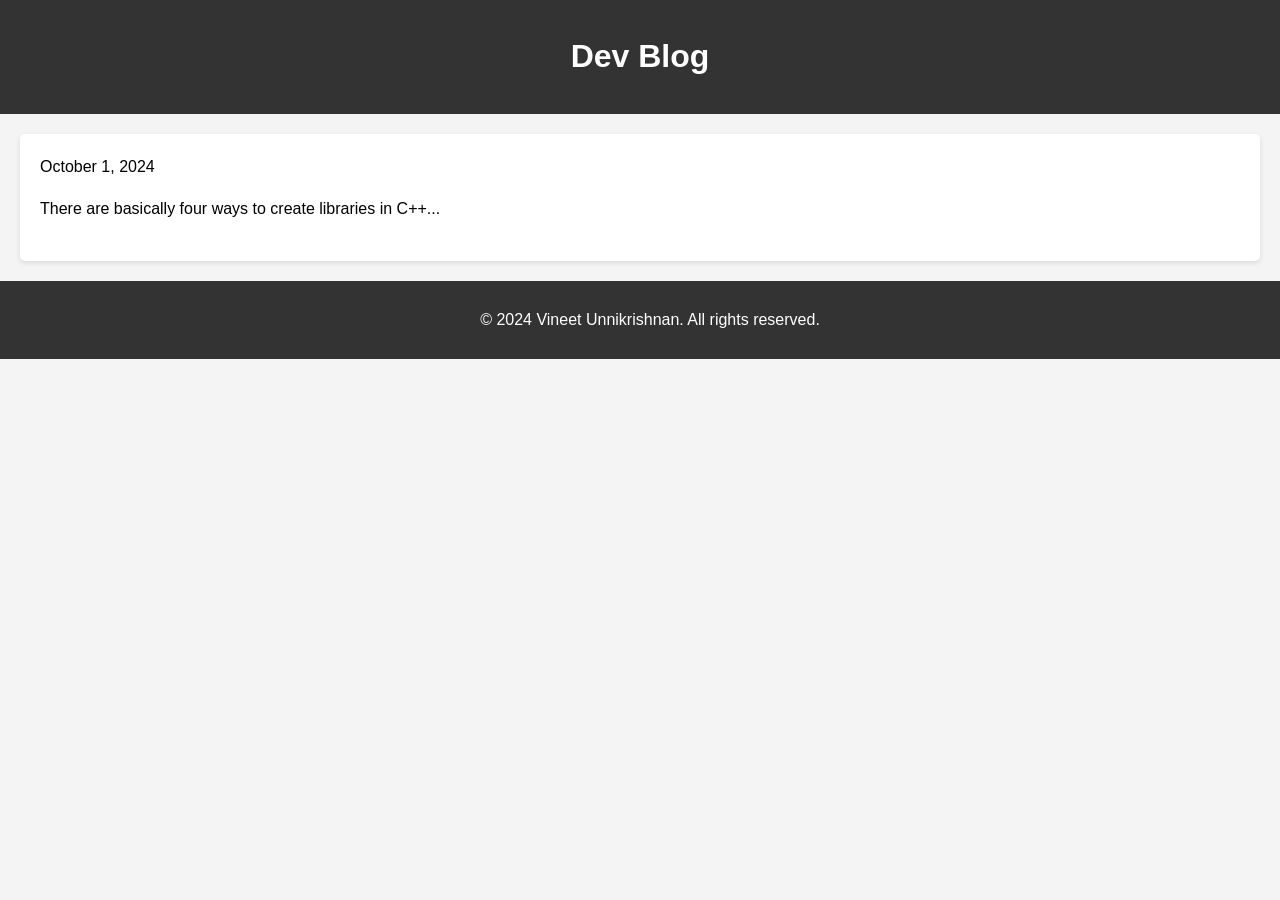
==== post1.html @ 4413e06b "Revamped the blog design" ====
<!DOCTYPE html>
<html lang="en">
    <head>
        <meta charset="UTF-8" />
        <meta name="viewport" content="width=device-width, initial-scale=1.0" />
        <title>Vineet Unnikrishnan's Blog</title>
        <link rel="stylesheet" href="styles.css" />
    </head>
    <body>
        <header>
            <h1>Dev Blog</h1>
        </header>

        <section class="blog-posts">
            <article>
                <time datetime="2024-10-01">October 1, 2024</time>
                <p>
                    There are basically four ways to create libraries in C++...
                </p>
            </article>

            <!--<article>
                <h3><a href="post2.html">Blog Post Title 2</a></h3>
                <time datetime="2024-09-25">September 25, 2024</time>
                <p>
                    Snippet of the second blog post goes here. A brief overview
                    to attract readers.
                </p>
            </article>-->

            <!-- Add more articles as needed -->
        </section>

        <footer>
            <p>&copy; 2024 Vineet Unnikrishnan. All rights reserved.</p>
        </footer>
    </body>
</html>
---- styles.css ----
body {
    font-family: Arial, sans-serif;
    line-height: 1.6;
    margin: 0;
    padding: 0;
    background-color: #f4f4f4;
}

header {
    background: #333;
    color: #fff;
    padding: 10px 0;
    text-align: center;
}

.about {
    display: flex;
    align-items: center;
    padding: 20px;
    background: #fff;
    margin: 20px;
    border-radius: 5px;
    box-shadow: 0 2px 5px rgba(0, 0, 0, 0.1);
}

.about img {
    width: 200px;
    height: 150px;
    border-radius: 50%;
    margin-right: 20px;
}

.blog-posts {
    padding: 20px;
    background: #fff;
    margin: 20px;
    border-radius: 5px;
    box-shadow: 0 2px 5px rgba(0, 0, 0, 0.1);
}

.blog-posts h2 {
    margin-top: 0;
}

.blog-posts article {
    margin-bottom: 20px;
}

.blog-posts h3 a {
    text-decoration: none;
    color: #333;
}

.blog-posts h3 a:hover {
    text-decoration: underline;
}

footer {
    text-align: center;
    padding: 10px;
    background: #333;
    color: #fff;
    position: relative;
    bottom: 0;
    width: 100%;
}
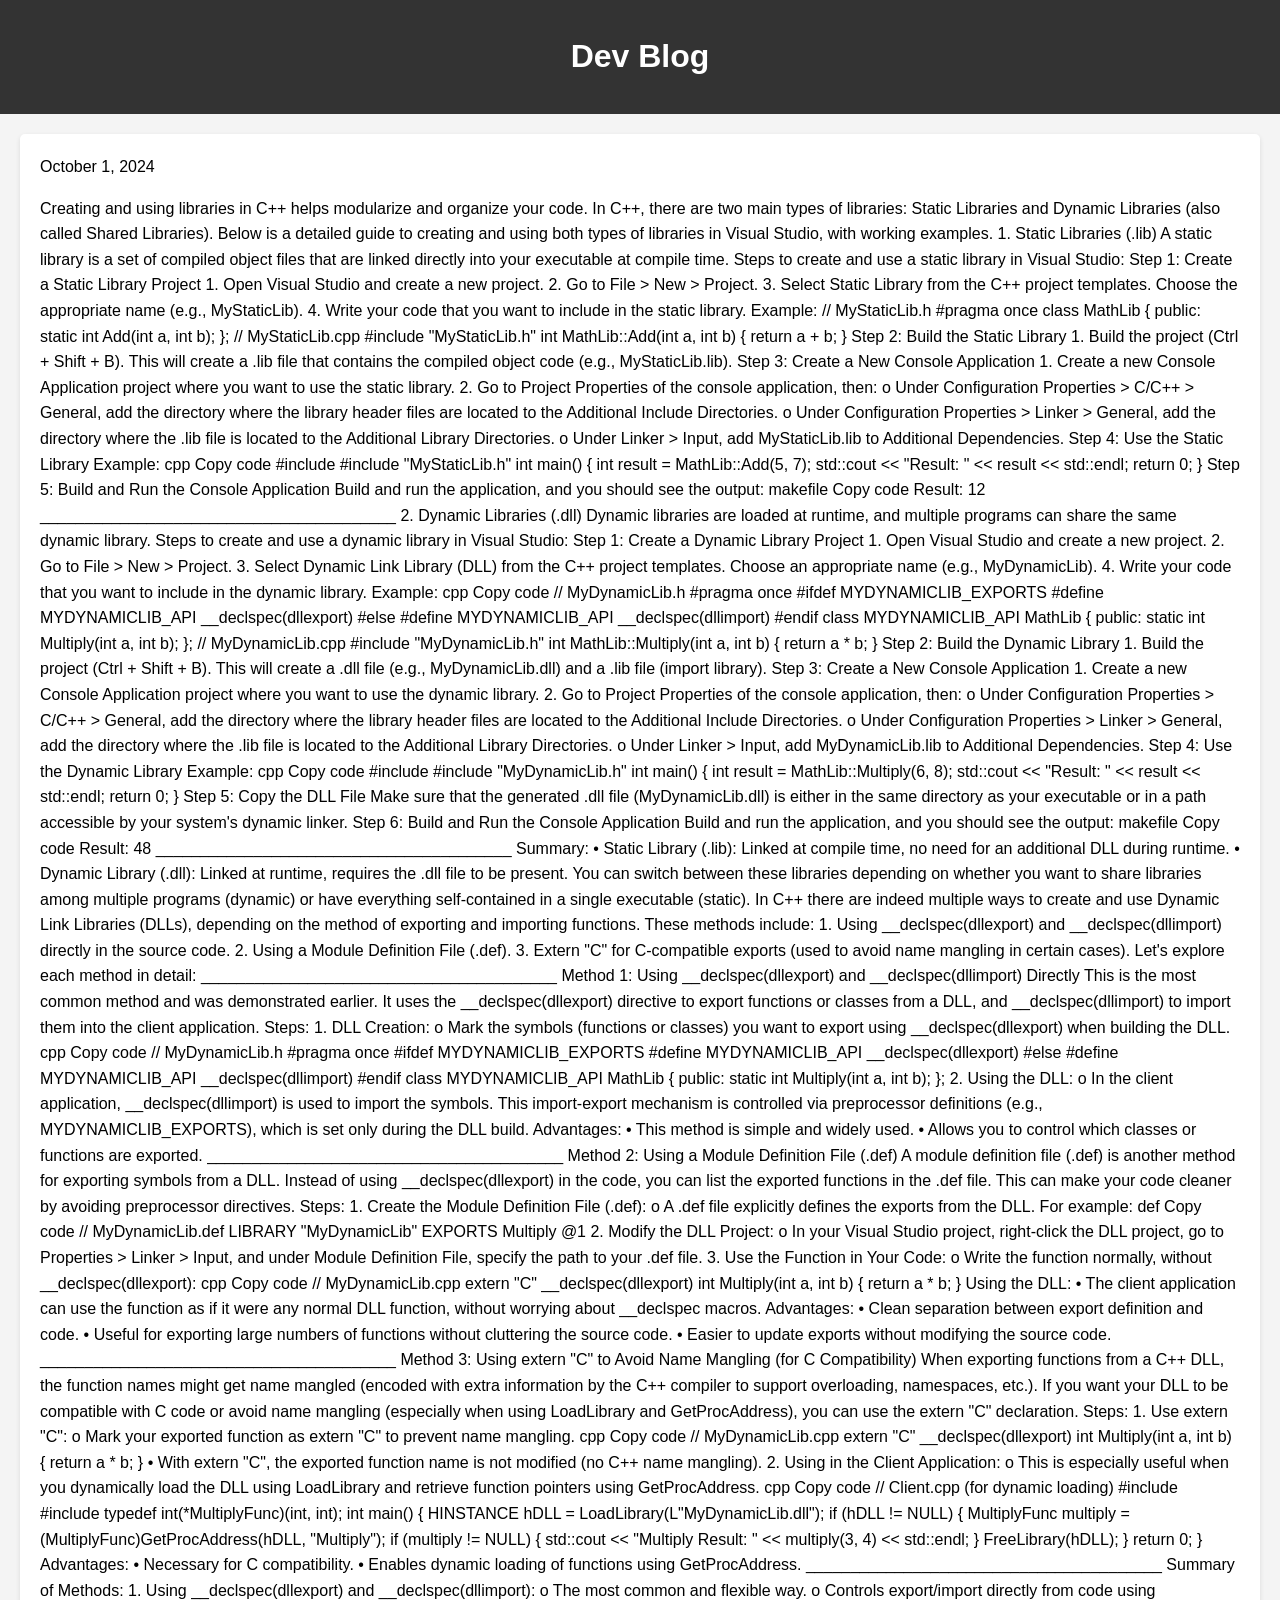
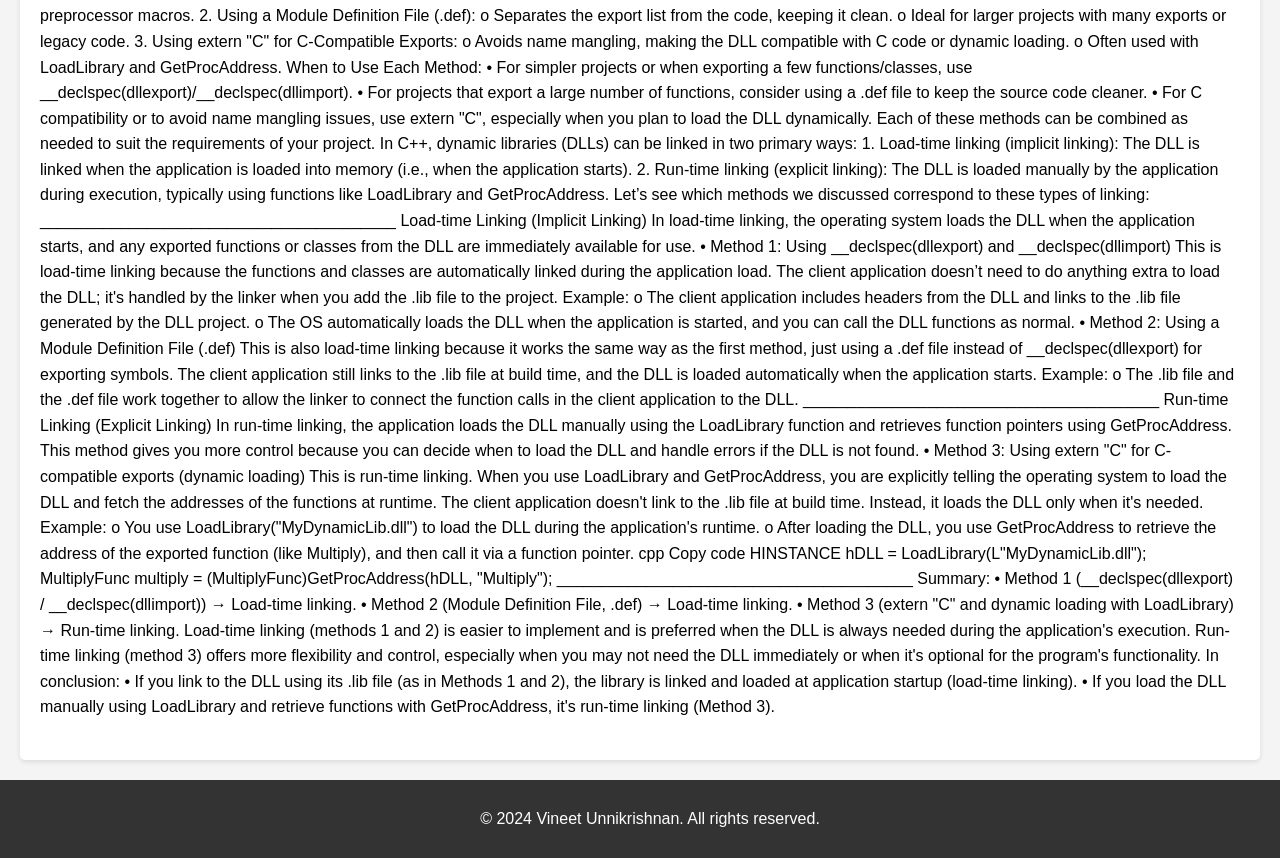
==== commit baba3430: "First blog draft content." ====
--- a/post1.html
+++ b/post1.html
@@ -15,7 +15,269 @@
             <article>
                 <time datetime="2024-10-01">October 1, 2024</time>
                 <p>
-                    There are basically four ways to create libraries in C++...
+                    Creating and using libraries in C++ helps modularize and organize your code. In C++, there are two main types of libraries: Static Libraries and Dynamic Libraries (also called Shared Libraries). Below is a detailed guide to creating and using both types of libraries in Visual Studio, with working examples.
+1. Static Libraries (.lib)
+A static library is a set of compiled object files that are linked directly into your executable at compile time.
+Steps to create and use a static library in Visual Studio:
+Step 1: Create a Static Library Project
+1.	Open Visual Studio and create a new project.
+2.	Go to File > New > Project.
+3.	Select Static Library from the C++ project templates. Choose the appropriate name (e.g., MyStaticLib).
+4.	Write your code that you want to include in the static library.
+Example:
+// MyStaticLib.h
+#pragma once
+
+class MathLib {
+public:
+    static int Add(int a, int b);
+};
+
+// MyStaticLib.cpp
+#include "MyStaticLib.h"
+
+int MathLib::Add(int a, int b) {
+    return a + b;
+}
+Step 2: Build the Static Library
+1.	Build the project (Ctrl + Shift + B). This will create a .lib file that contains the compiled object code (e.g., MyStaticLib.lib).
+Step 3: Create a New Console Application
+1.	Create a new Console Application project where you want to use the static library.
+2.	Go to Project Properties of the console application, then:
+o	Under Configuration Properties > C/C++ > General, add the directory where the library header files are located to the Additional Include Directories.
+o	Under Configuration Properties > Linker > General, add the directory where the .lib file is located to the Additional Library Directories.
+o	Under Linker > Input, add MyStaticLib.lib to Additional Dependencies.
+Step 4: Use the Static Library
+Example:
+cpp
+Copy code
+#include <iostream>
+#include "MyStaticLib.h"
+
+int main() {
+    int result = MathLib::Add(5, 7);
+    std::cout << "Result: " << result << std::endl;
+    return 0;
+}
+Step 5: Build and Run the Console Application
+Build and run the application, and you should see the output:
+makefile
+Copy code
+Result: 12
+________________________________________
+2. Dynamic Libraries (.dll)
+Dynamic libraries are loaded at runtime, and multiple programs can share the same dynamic library.
+Steps to create and use a dynamic library in Visual Studio:
+Step 1: Create a Dynamic Library Project
+1.	Open Visual Studio and create a new project.
+2.	Go to File > New > Project.
+3.	Select Dynamic Link Library (DLL) from the C++ project templates. Choose an appropriate name (e.g., MyDynamicLib).
+4.	Write your code that you want to include in the dynamic library.
+Example:
+cpp
+Copy code
+// MyDynamicLib.h
+#pragma once
+
+#ifdef MYDYNAMICLIB_EXPORTS
+#define MYDYNAMICLIB_API __declspec(dllexport)
+#else
+#define MYDYNAMICLIB_API __declspec(dllimport)
+#endif
+
+class MYDYNAMICLIB_API MathLib {
+public:
+    static int Multiply(int a, int b);
+};
+
+// MyDynamicLib.cpp
+#include "MyDynamicLib.h"
+
+int MathLib::Multiply(int a, int b) {
+    return a * b;
+}
+Step 2: Build the Dynamic Library
+1.	Build the project (Ctrl + Shift + B). This will create a .dll file (e.g., MyDynamicLib.dll) and a .lib file (import library).
+Step 3: Create a New Console Application
+1.	Create a new Console Application project where you want to use the dynamic library.
+2.	Go to Project Properties of the console application, then:
+o	Under Configuration Properties > C/C++ > General, add the directory where the library header files are located to the Additional Include Directories.
+o	Under Configuration Properties > Linker > General, add the directory where the .lib file is located to the Additional Library Directories.
+o	Under Linker > Input, add MyDynamicLib.lib to Additional Dependencies.
+Step 4: Use the Dynamic Library
+Example:
+cpp
+Copy code
+#include <iostream>
+#include "MyDynamicLib.h"
+
+int main() {
+    int result = MathLib::Multiply(6, 8);
+    std::cout << "Result: " << result << std::endl;
+    return 0;
+}
+Step 5: Copy the DLL File
+Make sure that the generated .dll file (MyDynamicLib.dll) is either in the same directory as your executable or in a path accessible by your system's dynamic linker.
+Step 6: Build and Run the Console Application
+Build and run the application, and you should see the output:
+makefile
+Copy code
+Result: 48
+________________________________________
+Summary:
+•	Static Library (.lib): Linked at compile time, no need for an additional DLL during runtime.
+•	Dynamic Library (.dll): Linked at runtime, requires the .dll file to be present.
+You can switch between these libraries depending on whether you want to share libraries among multiple programs (dynamic) or have everything self-contained in a single executable (static).
+In C++ there are indeed multiple ways to create and use Dynamic Link Libraries (DLLs), depending on the method of exporting and importing functions. These methods include:
+1.	Using __declspec(dllexport) and __declspec(dllimport) directly in the source code.
+2.	Using a Module Definition File (.def).
+3.	Extern "C" for C-compatible exports (used to avoid name mangling in certain cases).
+Let's explore each method in detail:
+________________________________________
+Method 1: Using __declspec(dllexport) and __declspec(dllimport) Directly
+This is the most common method and was demonstrated earlier. It uses the __declspec(dllexport) directive to export functions or classes from a DLL, and __declspec(dllimport) to import them into the client application.
+Steps:
+1.	DLL Creation:
+o	Mark the symbols (functions or classes) you want to export using __declspec(dllexport) when building the DLL.
+cpp
+Copy code
+// MyDynamicLib.h
+#pragma once
+
+#ifdef MYDYNAMICLIB_EXPORTS
+#define MYDYNAMICLIB_API __declspec(dllexport)
+#else
+#define MYDYNAMICLIB_API __declspec(dllimport)
+#endif
+
+class MYDYNAMICLIB_API MathLib {
+public:
+    static int Multiply(int a, int b);
+};
+2.	Using the DLL:
+o	In the client application, __declspec(dllimport) is used to import the symbols. This import-export mechanism is controlled via preprocessor definitions (e.g., MYDYNAMICLIB_EXPORTS), which is set only during the DLL build.
+Advantages:
+•	This method is simple and widely used.
+•	Allows you to control which classes or functions are exported.
+________________________________________
+Method 2: Using a Module Definition File (.def)
+A module definition file (.def) is another method for exporting symbols from a DLL. Instead of using __declspec(dllexport) in the code, you can list the exported functions in the .def file. This can make your code cleaner by avoiding preprocessor directives.
+Steps:
+1.	Create the Module Definition File (.def):
+o	A .def file explicitly defines the exports from the DLL. For example:
+def
+Copy code
+// MyDynamicLib.def
+LIBRARY "MyDynamicLib"
+EXPORTS
+    Multiply @1
+2.	Modify the DLL Project:
+o	In your Visual Studio project, right-click the DLL project, go to Properties > Linker > Input, and under Module Definition File, specify the path to your .def file.
+3.	Use the Function in Your Code:
+o	Write the function normally, without __declspec(dllexport):
+cpp
+Copy code
+// MyDynamicLib.cpp
+extern "C" __declspec(dllexport) int Multiply(int a, int b) {
+    return a * b;
+}
+Using the DLL:
+•	The client application can use the function as if it were any normal DLL function, without worrying about __declspec macros.
+Advantages:
+•	Clean separation between export definition and code.
+•	Useful for exporting large numbers of functions without cluttering the source code.
+•	Easier to update exports without modifying the source code.
+________________________________________
+Method 3: Using extern "C" to Avoid Name Mangling (for C Compatibility)
+When exporting functions from a C++ DLL, the function names might get name mangled (encoded with extra information by the C++ compiler to support overloading, namespaces, etc.). If you want your DLL to be compatible with C code or avoid name mangling (especially when using LoadLibrary and GetProcAddress), you can use the extern "C" declaration.
+Steps:
+1.	Use extern "C":
+o	Mark your exported function as extern "C" to prevent name mangling.
+cpp
+Copy code
+// MyDynamicLib.cpp
+extern "C" __declspec(dllexport) int Multiply(int a, int b) {
+    return a * b;
+}
+•	With extern "C", the exported function name is not modified (no C++ name mangling).
+2.	Using in the Client Application:
+o	This is especially useful when you dynamically load the DLL using LoadLibrary and retrieve function pointers using GetProcAddress.
+cpp
+Copy code
+// Client.cpp (for dynamic loading)
+#include <windows.h>
+#include <iostream>
+
+typedef int(*MultiplyFunc)(int, int);
+
+int main() {
+    HINSTANCE hDLL = LoadLibrary(L"MyDynamicLib.dll");
+    if (hDLL != NULL) {
+        MultiplyFunc multiply = (MultiplyFunc)GetProcAddress(hDLL, "Multiply");
+        if (multiply != NULL) {
+            std::cout << "Multiply Result: " << multiply(3, 4) << std::endl;
+        }
+        FreeLibrary(hDLL);
+    }
+    return 0;
+}
+Advantages:
+•	Necessary for C compatibility.
+•	Enables dynamic loading of functions using GetProcAddress.
+________________________________________
+Summary of Methods:
+1.	Using __declspec(dllexport) and __declspec(dllimport):
+o	The most common and flexible way.
+o	Controls export/import directly from code using preprocessor macros.
+2.	Using a Module Definition File (.def):
+o	Separates the export list from the code, keeping it clean.
+o	Ideal for larger projects with many exports or legacy code.
+3.	Using extern "C" for C-Compatible Exports:
+o	Avoids name mangling, making the DLL compatible with C code or dynamic loading.
+o	Often used with LoadLibrary and GetProcAddress.
+When to Use Each Method:
+•	For simpler projects or when exporting a few functions/classes, use __declspec(dllexport)/__declspec(dllimport).
+•	For projects that export a large number of functions, consider using a .def file to keep the source code cleaner.
+•	For C compatibility or to avoid name mangling issues, use extern "C", especially when you plan to load the DLL dynamically.
+Each of these methods can be combined as needed to suit the requirements of your project.
+In C++, dynamic libraries (DLLs) can be linked in two primary ways:
+1.	Load-time linking (implicit linking): The DLL is linked when the application is loaded into memory (i.e., when the application starts).
+2.	Run-time linking (explicit linking): The DLL is loaded manually by the application during execution, typically using functions like LoadLibrary and GetProcAddress.
+Let’s see which methods we discussed correspond to these types of linking:
+________________________________________
+Load-time Linking (Implicit Linking)
+In load-time linking, the operating system loads the DLL when the application starts, and any exported functions or classes from the DLL are immediately available for use.
+•	Method 1: Using __declspec(dllexport) and __declspec(dllimport)
+This is load-time linking because the functions and classes are automatically linked during the application load. The client application doesn’t need to do anything extra to load the DLL; it's handled by the linker when you add the .lib file to the project.
+Example:
+o	The client application includes headers from the DLL and links to the .lib file generated by the DLL project.
+o	The OS automatically loads the DLL when the application is started, and you can call the DLL functions as normal.
+•	Method 2: Using a Module Definition File (.def)
+This is also load-time linking because it works the same way as the first method, just using a .def file instead of __declspec(dllexport) for exporting symbols. The client application still links to the .lib file at build time, and the DLL is loaded automatically when the application starts.
+Example:
+o	The .lib file and the .def file work together to allow the linker to connect the function calls in the client application to the DLL.
+________________________________________
+Run-time Linking (Explicit Linking)
+In run-time linking, the application loads the DLL manually using the LoadLibrary function and retrieves function pointers using GetProcAddress. This method gives you more control because you can decide when to load the DLL and handle errors if the DLL is not found.
+•	Method 3: Using extern "C" for C-compatible exports (dynamic loading)
+This is run-time linking. When you use LoadLibrary and GetProcAddress, you are explicitly telling the operating system to load the DLL and fetch the addresses of the functions at runtime. The client application doesn't link to the .lib file at build time. Instead, it loads the DLL only when it's needed.
+Example:
+o	You use LoadLibrary("MyDynamicLib.dll") to load the DLL during the application's runtime.
+o	After loading the DLL, you use GetProcAddress to retrieve the address of the exported function (like Multiply), and then call it via a function pointer.
+cpp
+Copy code
+HINSTANCE hDLL = LoadLibrary(L"MyDynamicLib.dll");
+MultiplyFunc multiply = (MultiplyFunc)GetProcAddress(hDLL, "Multiply");
+________________________________________
+Summary:
+•	Method 1 (__declspec(dllexport) / __declspec(dllimport)) → Load-time linking.
+•	Method 2 (Module Definition File, .def) → Load-time linking.
+•	Method 3 (extern "C" and dynamic loading with LoadLibrary) → Run-time linking.
+Load-time linking (methods 1 and 2) is easier to implement and is preferred when the DLL is always needed during the application's execution. Run-time linking (method 3) offers more flexibility and control, especially when you may not need the DLL immediately or when it's optional for the program's functionality.
+In conclusion:
+•	If you link to the DLL using its .lib file (as in Methods 1 and 2), the library is linked and loaded at application startup (load-time linking).
+•	If you load the DLL manually using LoadLibrary and retrieve functions with GetProcAddress, it's run-time linking (Method 3).
+
                 </p>
             </article>
 
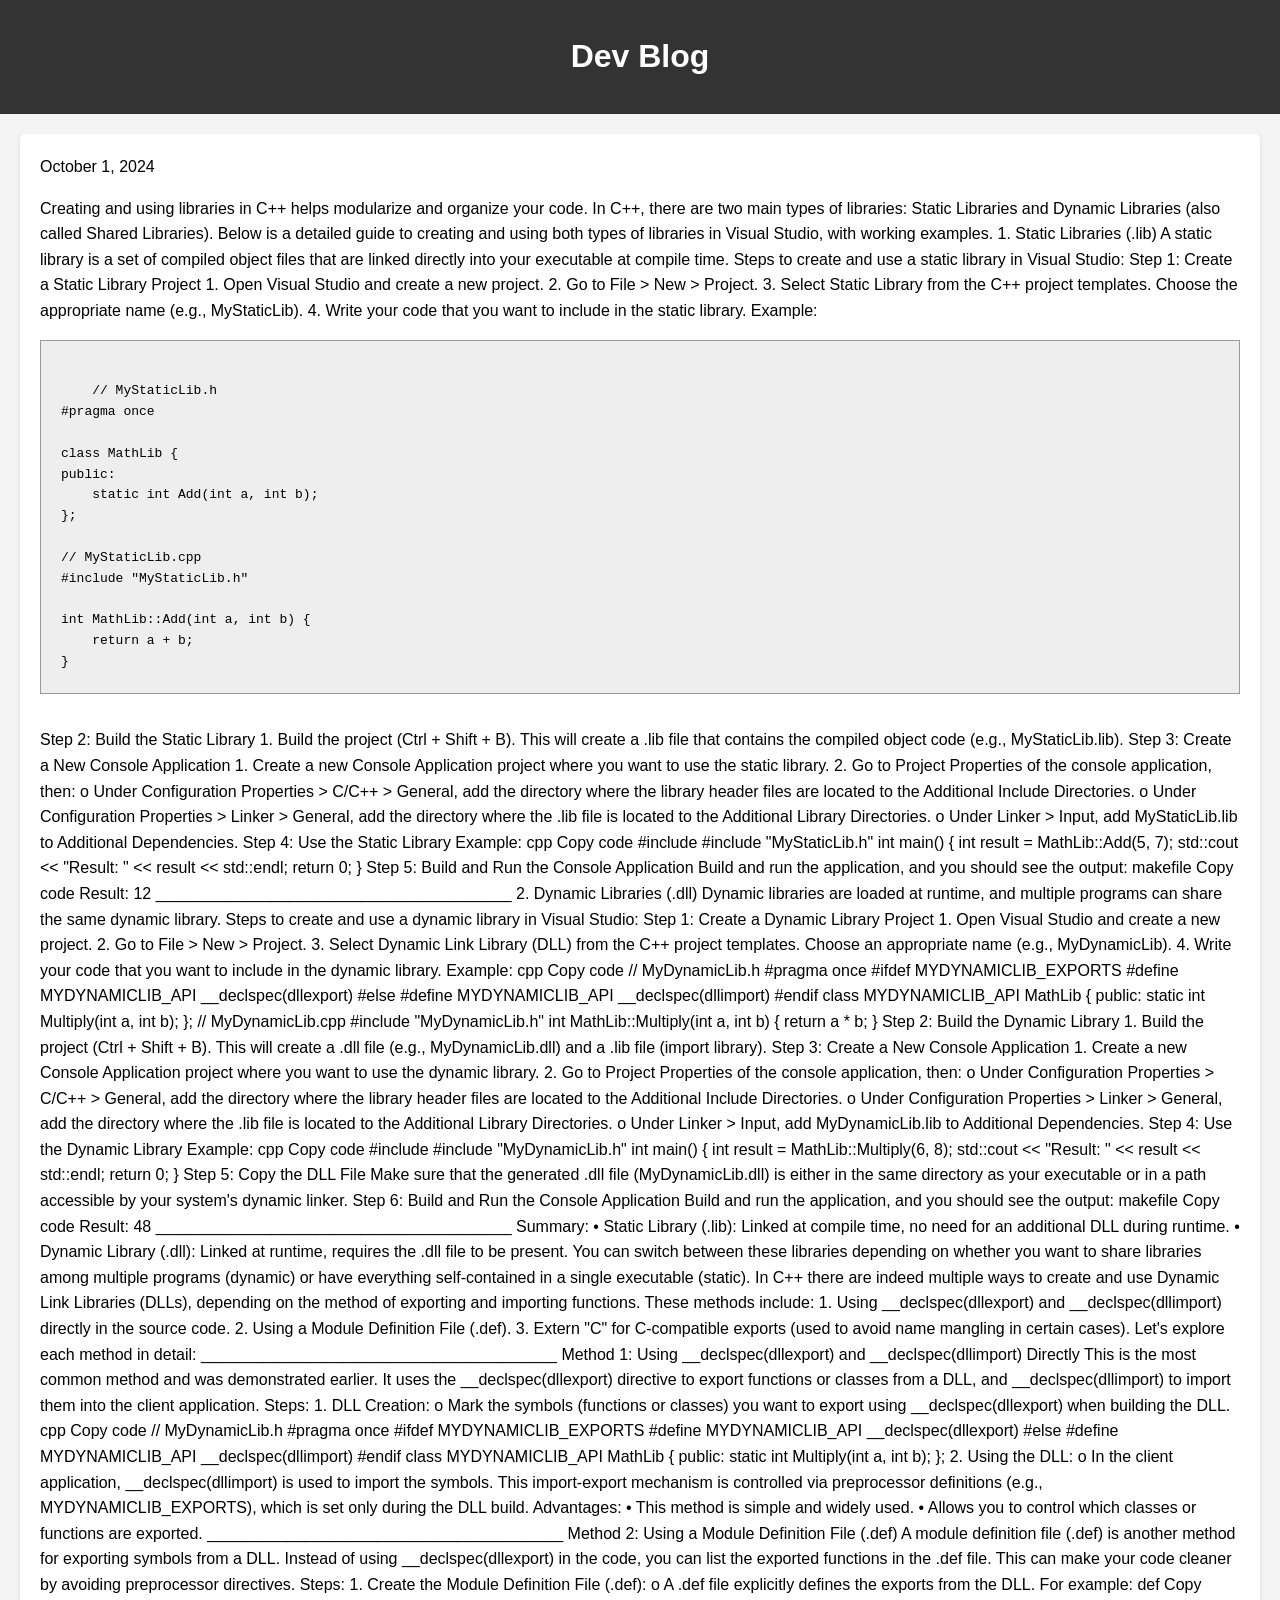
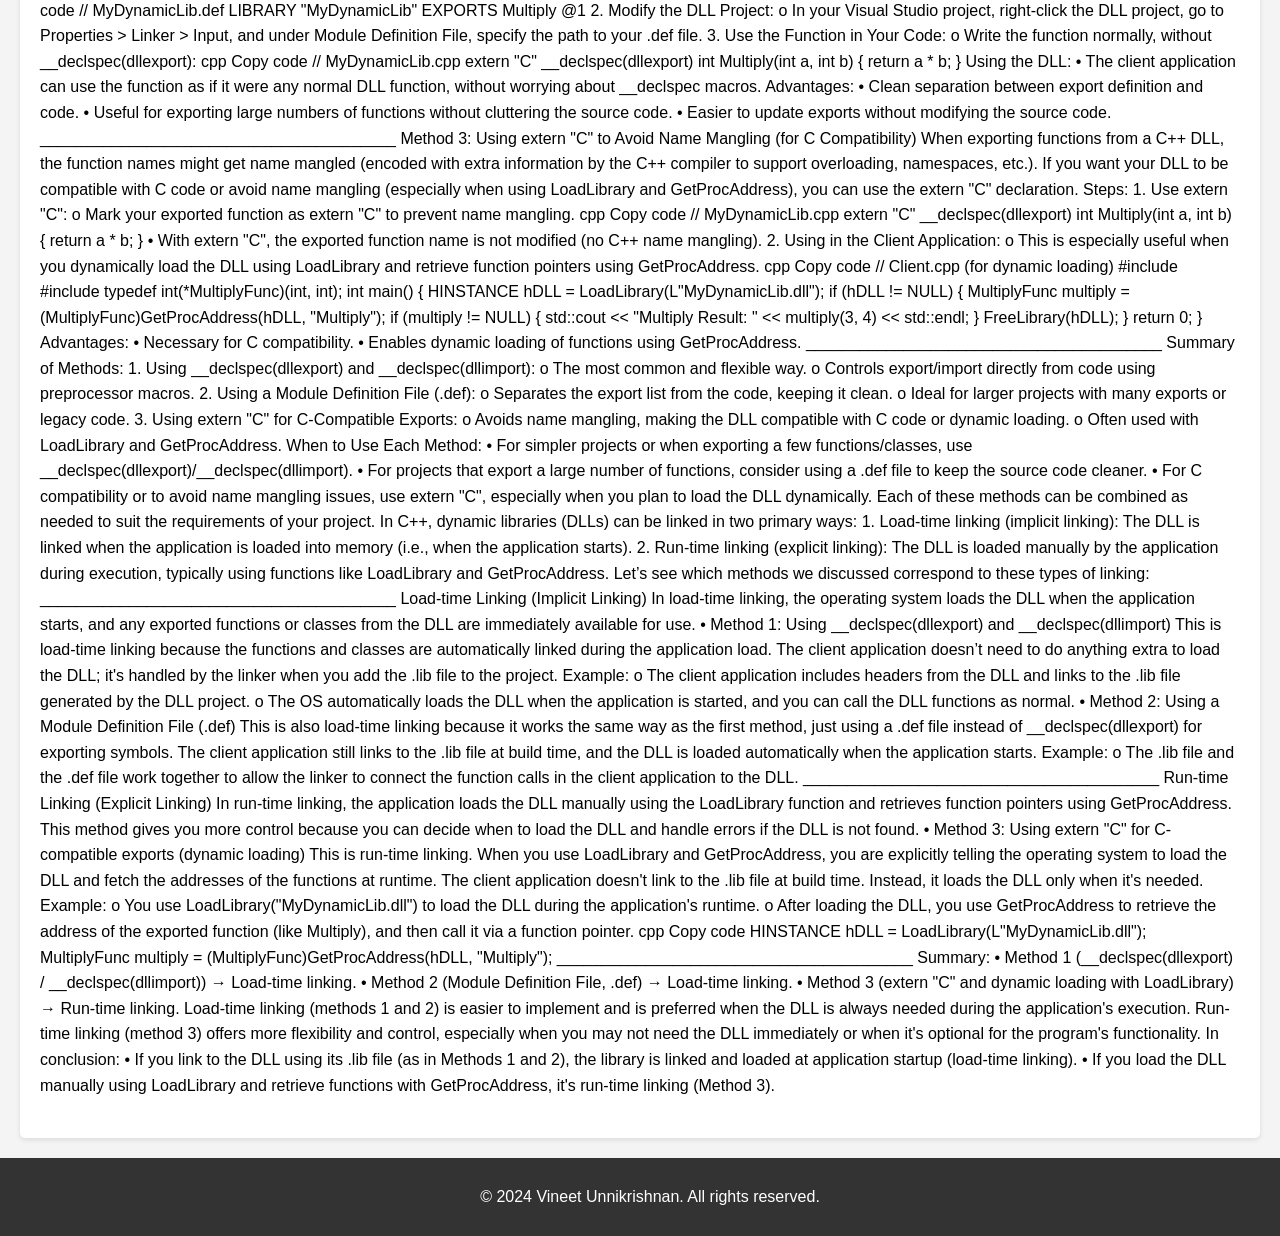
==== commit 582bc148: "Update post1.html for adding code block" ====
--- a/post1.html
+++ b/post1.html
@@ -25,7 +25,9 @@
 3.	Select Static Library from the C++ project templates. Choose the appropriate name (e.g., MyStaticLib).
 4.	Write your code that you want to include in the static library.
 Example:
-// MyStaticLib.h
+<pre>
+<code style="background-color: #eeeeee; border: 1px solid rgb(153, 153, 153); display: block; overflow: auto; padding: 20px;">
+    // MyStaticLib.h
 #pragma once
 
 class MathLib {
@@ -39,6 +41,8 @@
 int MathLib::Add(int a, int b) {
     return a + b;
 }
+</code>
+</pre>
 Step 2: Build the Static Library
 1.	Build the project (Ctrl + Shift + B). This will create a .lib file that contains the compiled object code (e.g., MyStaticLib.lib).
 Step 3: Create a New Console Application
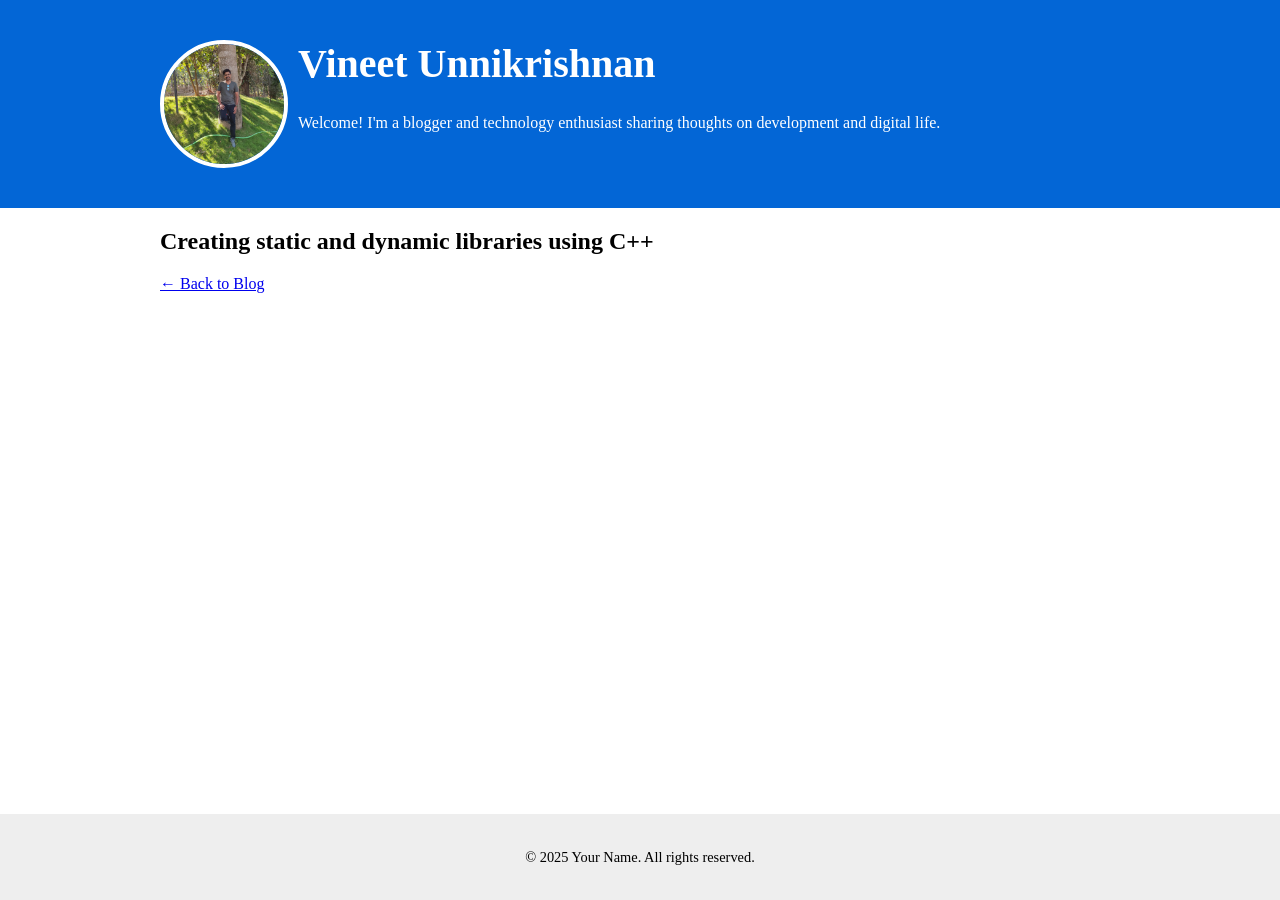
==== commit 807956f8: "New design changes" ====
--- a/post1.html
+++ b/post1.html
@@ -3,302 +3,65 @@
     <head>
         <meta charset="UTF-8" />
         <meta name="viewport" content="width=device-width, initial-scale=1.0" />
-        <title>Vineet Unnikrishnan's Blog</title>
+        <title>Creating static and dynamic libraries using C++</title>
+        <link rel="icon" type="image/png" href="favicon.ico" />
         <link rel="stylesheet" href="styles.css" />
     </head>
     <body>
         <header>
-            <h1>Dev Blog</h1>
+            <div class="container">
+                <img
+                    src="your-photo.jpeg"
+                    alt="Your Photo"
+                    class="profile-pic"
+                />
+                <div class="intro">
+                    <h1>Vineet Unnikrishnan</h1>
+                    <p>
+                        Welcome! I'm a blogger and technology enthusiast sharing
+                        thoughts on development and digital life.
+                    </p>
+                </div>
+            </div>
         </header>
 
-        <section class="blog-posts">
+        <main class="container">
             <article>
-                <time datetime="2024-10-01">October 1, 2024</time>
+                <h2>Creating static and dynamic libraries using C++</h2>
+                <!--<p class="date">📅 July 6, 2025</p>
+
                 <p>
-                    Creating and using libraries in C++ helps modularize and organize your code. In C++, there are two main types of libraries: Static Libraries and Dynamic Libraries (also called Shared Libraries). Below is a detailed guide to creating and using both types of libraries in Visual Studio, with working examples.
-1. Static Libraries (.lib)
-A static library is a set of compiled object files that are linked directly into your executable at compile time.
-Steps to create and use a static library in Visual Studio:
-Step 1: Create a Static Library Project
-1.	Open Visual Studio and create a new project.
-2.	Go to File > New > Project.
-3.	Select Static Library from the C++ project templates. Choose the appropriate name (e.g., MyStaticLib).
-4.	Write your code that you want to include in the static library.
-Example:
-<pre>
-<code style="background-color: #eeeeee; border: 1px solid rgb(153, 153, 153); display: block; overflow: auto; padding: 20px;">
-    // MyStaticLib.h
-#pragma once
+                    Creating a blog from scratch was one of the most rewarding
+                    decisions I’ve made as a developer. I wanted full control
+                    over the design, performance, and simplicity—so I skipped
+                    platforms like WordPress and instead hand-crafted this using
+                    plain HTML, CSS, and a dash of thoughtful layout.
+                </p>
 
-class MathLib {
-public:
-    static int Add(int a, int b);
-};
+                <h3>Why I didn’t use a CMS</h3>
+                <p>
+                    While Content Management Systems are powerful, I wanted the
+                    site to be minimal and lightweight. No plugins, no
+                    bloat—just clean markup and focused content.
+                </p>
 
-// MyStaticLib.cpp
-#include "MyStaticLib.h"
+                <h3>Design goals</h3>
+                <ul>
+                    <li>Consistent layout across pages</li>
+                    <li>Fast loading, no heavy frameworks</li>
+                    <li>Mobile-first design with responsive elements</li>
+                </ul>
 
-int MathLib::Add(int a, int b) {
-    return a + b;
-}
-</code>
-</pre>
-Step 2: Build the Static Library
-1.	Build the project (Ctrl + Shift + B). This will create a .lib file that contains the compiled object code (e.g., MyStaticLib.lib).
-Step 3: Create a New Console Application
-1.	Create a new Console Application project where you want to use the static library.
-2.	Go to Project Properties of the console application, then:
-o	Under Configuration Properties > C/C++ > General, add the directory where the library header files are located to the Additional Include Directories.
-o	Under Configuration Properties > Linker > General, add the directory where the .lib file is located to the Additional Library Directories.
-o	Under Linker > Input, add MyStaticLib.lib to Additional Dependencies.
-Step 4: Use the Static Library
-Example:
-cpp
-Copy code
-#include <iostream>
-#include "MyStaticLib.h"
-
-int main() {
-    int result = MathLib::Add(5, 7);
-    std::cout << "Result: " << result << std::endl;
-    return 0;
-}
-Step 5: Build and Run the Console Application
-Build and run the application, and you should see the output:
-makefile
-Copy code
-Result: 12
-________________________________________
-2. Dynamic Libraries (.dll)
-Dynamic libraries are loaded at runtime, and multiple programs can share the same dynamic library.
-Steps to create and use a dynamic library in Visual Studio:
-Step 1: Create a Dynamic Library Project
-1.	Open Visual Studio and create a new project.
-2.	Go to File > New > Project.
-3.	Select Dynamic Link Library (DLL) from the C++ project templates. Choose an appropriate name (e.g., MyDynamicLib).
-4.	Write your code that you want to include in the dynamic library.
-Example:
-cpp
-Copy code
-// MyDynamicLib.h
-#pragma once
-
-#ifdef MYDYNAMICLIB_EXPORTS
-#define MYDYNAMICLIB_API __declspec(dllexport)
-#else
-#define MYDYNAMICLIB_API __declspec(dllimport)
-#endif
-
-class MYDYNAMICLIB_API MathLib {
-public:
-    static int Multiply(int a, int b);
-};
-
-// MyDynamicLib.cpp
-#include "MyDynamicLib.h"
-
-int MathLib::Multiply(int a, int b) {
-    return a * b;
-}
-Step 2: Build the Dynamic Library
-1.	Build the project (Ctrl + Shift + B). This will create a .dll file (e.g., MyDynamicLib.dll) and a .lib file (import library).
-Step 3: Create a New Console Application
-1.	Create a new Console Application project where you want to use the dynamic library.
-2.	Go to Project Properties of the console application, then:
-o	Under Configuration Properties > C/C++ > General, add the directory where the library header files are located to the Additional Include Directories.
-o	Under Configuration Properties > Linker > General, add the directory where the .lib file is located to the Additional Library Directories.
-o	Under Linker > Input, add MyDynamicLib.lib to Additional Dependencies.
-Step 4: Use the Dynamic Library
-Example:
-cpp
-Copy code
-#include <iostream>
-#include "MyDynamicLib.h"
-
-int main() {
-    int result = MathLib::Multiply(6, 8);
-    std::cout << "Result: " << result << std::endl;
-    return 0;
-}
-Step 5: Copy the DLL File
-Make sure that the generated .dll file (MyDynamicLib.dll) is either in the same directory as your executable or in a path accessible by your system's dynamic linker.
-Step 6: Build and Run the Console Application
-Build and run the application, and you should see the output:
-makefile
-Copy code
-Result: 48
-________________________________________
-Summary:
-•	Static Library (.lib): Linked at compile time, no need for an additional DLL during runtime.
-•	Dynamic Library (.dll): Linked at runtime, requires the .dll file to be present.
-You can switch between these libraries depending on whether you want to share libraries among multiple programs (dynamic) or have everything self-contained in a single executable (static).
-In C++ there are indeed multiple ways to create and use Dynamic Link Libraries (DLLs), depending on the method of exporting and importing functions. These methods include:
-1.	Using __declspec(dllexport) and __declspec(dllimport) directly in the source code.
-2.	Using a Module Definition File (.def).
-3.	Extern "C" for C-compatible exports (used to avoid name mangling in certain cases).
-Let's explore each method in detail:
-________________________________________
-Method 1: Using __declspec(dllexport) and __declspec(dllimport) Directly
-This is the most common method and was demonstrated earlier. It uses the __declspec(dllexport) directive to export functions or classes from a DLL, and __declspec(dllimport) to import them into the client application.
-Steps:
-1.	DLL Creation:
-o	Mark the symbols (functions or classes) you want to export using __declspec(dllexport) when building the DLL.
-cpp
-Copy code
-// MyDynamicLib.h
-#pragma once
-
-#ifdef MYDYNAMICLIB_EXPORTS
-#define MYDYNAMICLIB_API __declspec(dllexport)
-#else
-#define MYDYNAMICLIB_API __declspec(dllimport)
-#endif
-
-class MYDYNAMICLIB_API MathLib {
-public:
-    static int Multiply(int a, int b);
-};
-2.	Using the DLL:
-o	In the client application, __declspec(dllimport) is used to import the symbols. This import-export mechanism is controlled via preprocessor definitions (e.g., MYDYNAMICLIB_EXPORTS), which is set only during the DLL build.
-Advantages:
-•	This method is simple and widely used.
-•	Allows you to control which classes or functions are exported.
-________________________________________
-Method 2: Using a Module Definition File (.def)
-A module definition file (.def) is another method for exporting symbols from a DLL. Instead of using __declspec(dllexport) in the code, you can list the exported functions in the .def file. This can make your code cleaner by avoiding preprocessor directives.
-Steps:
-1.	Create the Module Definition File (.def):
-o	A .def file explicitly defines the exports from the DLL. For example:
-def
-Copy code
-// MyDynamicLib.def
-LIBRARY "MyDynamicLib"
-EXPORTS
-    Multiply @1
-2.	Modify the DLL Project:
-o	In your Visual Studio project, right-click the DLL project, go to Properties > Linker > Input, and under Module Definition File, specify the path to your .def file.
-3.	Use the Function in Your Code:
-o	Write the function normally, without __declspec(dllexport):
-cpp
-Copy code
-// MyDynamicLib.cpp
-extern "C" __declspec(dllexport) int Multiply(int a, int b) {
-    return a * b;
-}
-Using the DLL:
-•	The client application can use the function as if it were any normal DLL function, without worrying about __declspec macros.
-Advantages:
-•	Clean separation between export definition and code.
-•	Useful for exporting large numbers of functions without cluttering the source code.
-•	Easier to update exports without modifying the source code.
-________________________________________
-Method 3: Using extern "C" to Avoid Name Mangling (for C Compatibility)
-When exporting functions from a C++ DLL, the function names might get name mangled (encoded with extra information by the C++ compiler to support overloading, namespaces, etc.). If you want your DLL to be compatible with C code or avoid name mangling (especially when using LoadLibrary and GetProcAddress), you can use the extern "C" declaration.
-Steps:
-1.	Use extern "C":
-o	Mark your exported function as extern "C" to prevent name mangling.
-cpp
-Copy code
-// MyDynamicLib.cpp
-extern "C" __declspec(dllexport) int Multiply(int a, int b) {
-    return a * b;
-}
-•	With extern "C", the exported function name is not modified (no C++ name mangling).
-2.	Using in the Client Application:
-o	This is especially useful when you dynamically load the DLL using LoadLibrary and retrieve function pointers using GetProcAddress.
-cpp
-Copy code
-// Client.cpp (for dynamic loading)
-#include <windows.h>
-#include <iostream>
-
-typedef int(*MultiplyFunc)(int, int);
-
-int main() {
-    HINSTANCE hDLL = LoadLibrary(L"MyDynamicLib.dll");
-    if (hDLL != NULL) {
-        MultiplyFunc multiply = (MultiplyFunc)GetProcAddress(hDLL, "Multiply");
-        if (multiply != NULL) {
-            std::cout << "Multiply Result: " << multiply(3, 4) << std::endl;
-        }
-        FreeLibrary(hDLL);
-    }
-    return 0;
-}
-Advantages:
-•	Necessary for C compatibility.
-•	Enables dynamic loading of functions using GetProcAddress.
-________________________________________
-Summary of Methods:
-1.	Using __declspec(dllexport) and __declspec(dllimport):
-o	The most common and flexible way.
-o	Controls export/import directly from code using preprocessor macros.
-2.	Using a Module Definition File (.def):
-o	Separates the export list from the code, keeping it clean.
-o	Ideal for larger projects with many exports or legacy code.
-3.	Using extern "C" for C-Compatible Exports:
-o	Avoids name mangling, making the DLL compatible with C code or dynamic loading.
-o	Often used with LoadLibrary and GetProcAddress.
-When to Use Each Method:
-•	For simpler projects or when exporting a few functions/classes, use __declspec(dllexport)/__declspec(dllimport).
-•	For projects that export a large number of functions, consider using a .def file to keep the source code cleaner.
-•	For C compatibility or to avoid name mangling issues, use extern "C", especially when you plan to load the DLL dynamically.
-Each of these methods can be combined as needed to suit the requirements of your project.
-In C++, dynamic libraries (DLLs) can be linked in two primary ways:
-1.	Load-time linking (implicit linking): The DLL is linked when the application is loaded into memory (i.e., when the application starts).
-2.	Run-time linking (explicit linking): The DLL is loaded manually by the application during execution, typically using functions like LoadLibrary and GetProcAddress.
-Let’s see which methods we discussed correspond to these types of linking:
-________________________________________
-Load-time Linking (Implicit Linking)
-In load-time linking, the operating system loads the DLL when the application starts, and any exported functions or classes from the DLL are immediately available for use.
-•	Method 1: Using __declspec(dllexport) and __declspec(dllimport)
-This is load-time linking because the functions and classes are automatically linked during the application load. The client application doesn’t need to do anything extra to load the DLL; it's handled by the linker when you add the .lib file to the project.
-Example:
-o	The client application includes headers from the DLL and links to the .lib file generated by the DLL project.
-o	The OS automatically loads the DLL when the application is started, and you can call the DLL functions as normal.
-•	Method 2: Using a Module Definition File (.def)
-This is also load-time linking because it works the same way as the first method, just using a .def file instead of __declspec(dllexport) for exporting symbols. The client application still links to the .lib file at build time, and the DLL is loaded automatically when the application starts.
-Example:
-o	The .lib file and the .def file work together to allow the linker to connect the function calls in the client application to the DLL.
-________________________________________
-Run-time Linking (Explicit Linking)
-In run-time linking, the application loads the DLL manually using the LoadLibrary function and retrieves function pointers using GetProcAddress. This method gives you more control because you can decide when to load the DLL and handle errors if the DLL is not found.
-•	Method 3: Using extern "C" for C-compatible exports (dynamic loading)
-This is run-time linking. When you use LoadLibrary and GetProcAddress, you are explicitly telling the operating system to load the DLL and fetch the addresses of the functions at runtime. The client application doesn't link to the .lib file at build time. Instead, it loads the DLL only when it's needed.
-Example:
-o	You use LoadLibrary("MyDynamicLib.dll") to load the DLL during the application's runtime.
-o	After loading the DLL, you use GetProcAddress to retrieve the address of the exported function (like Multiply), and then call it via a function pointer.
-cpp
-Copy code
-HINSTANCE hDLL = LoadLibrary(L"MyDynamicLib.dll");
-MultiplyFunc multiply = (MultiplyFunc)GetProcAddress(hDLL, "Multiply");
-________________________________________
-Summary:
-•	Method 1 (__declspec(dllexport) / __declspec(dllimport)) → Load-time linking.
-•	Method 2 (Module Definition File, .def) → Load-time linking.
-•	Method 3 (extern "C" and dynamic loading with LoadLibrary) → Run-time linking.
-Load-time linking (methods 1 and 2) is easier to implement and is preferred when the DLL is always needed during the application's execution. Run-time linking (method 3) offers more flexibility and control, especially when you may not need the DLL immediately or when it's optional for the program's functionality.
-In conclusion:
-•	If you link to the DLL using its .lib file (as in Methods 1 and 2), the library is linked and loaded at application startup (load-time linking).
-•	If you load the DLL manually using LoadLibrary and retrieve functions with GetProcAddress, it's run-time linking (Method 3).
-
-                </p>
+                <p>
+                    If you’re curious about the exact structure or want to grab
+                    the template I used, I’d be happy to share it!
+                </p>-->
             </article>
-
-            <!--<article>
-                <h3><a href="post2.html">Blog Post Title 2</a></h3>
-                <time datetime="2024-09-25">September 25, 2024</time>
-                <p>
-                    Snippet of the second blog post goes here. A brief overview
-                    to attract readers.
-                </p>
-            </article>-->
-
-            <!-- Add more articles as needed -->
-        </section>
+            <p><a href="index.html">&larr; Back to Blog</a></p>
+        </main>
 
         <footer>
-            <p>&copy; 2024 Vineet Unnikrishnan. All rights reserved.</p>
+            <p>&copy; 2025 Your Name. All rights reserved.</p>
         </footer>
     </body>
 </html>
--- a/styles.css
+++ b/styles.css
@@ -1,66 +1,70 @@
+/* Make the entire page a vertical flex container */
 body {
-    font-family: Arial, sans-serif;
-    line-height: 1.6;
+    display: flex;
+    flex-direction: column;
+    min-height: 100vh;
     margin: 0;
-    padding: 0;
-    background-color: #f4f4f4;
+}
+
+.container {
+    width: 90%;
+    max-width: 960px;
+    margin: 0 auto;
 }
 
 header {
-    background: #333;
-    color: #fff;
-    padding: 10px 0;
-    text-align: center;
+    background-color: #0366d6;
+    color: white;
+    padding: 40px 0;
 }
 
-.about {
-    display: flex;
-    align-items: center;
-    padding: 20px;
-    background: #fff;
-    margin: 20px;
-    border-radius: 5px;
-    box-shadow: 0 2px 5px rgba(0, 0, 0, 0.1);
+.profile-pic {
+    float: left;
+    width: 120px;
+    height: 120px;
+    border-radius: 50%;
+    border: 4px solid white;
+    object-fit: cover;
 }
 
-.about img {
-    width: 200px;
-    height: 150px;
-    border-radius: 50%;
-    margin-right: 20px;
+.intro {
+    overflow: hidden;
+    flex: 1;
+    padding-left: 10px; /* Optional: adds internal spacing */
 }
 
-.blog-posts {
-    padding: 20px;
-    background: #fff;
-    margin: 20px;
-    border-radius: 5px;
-    box-shadow: 0 2px 5px rgba(0, 0, 0, 0.1);
+h1 {
+    margin-top: 0;
+    font-size: 2.5em;
 }
 
-.blog-posts h2 {
-    margin-top: 0;
+/* Let main content grow to fill space */
+main {
+    flex: 1;
 }
 
-.blog-posts article {
-    margin-bottom: 20px;
+.article-list {
+    list-style: none;
+    padding: 0;
 }
 
-.blog-posts h3 a {
-    text-decoration: none;
-    color: #333;
+.article-list li {
+    margin-bottom: 15px;
 }
 
-.blog-posts h3 a:hover {
+.article-list a {
+    text-decoration: none;
+    color: #0366d6;
+    font-weight: bold;
+}
+
+.article-list a:hover {
     text-decoration: underline;
 }
 
 footer {
     text-align: center;
-    padding: 10px;
-    background: #333;
-    color: #fff;
-    position: relative;
-    bottom: 0;
-    width: 100%;
+    padding: 20px;
+    background: #eee;
+    font-size: 0.9em;
 }
